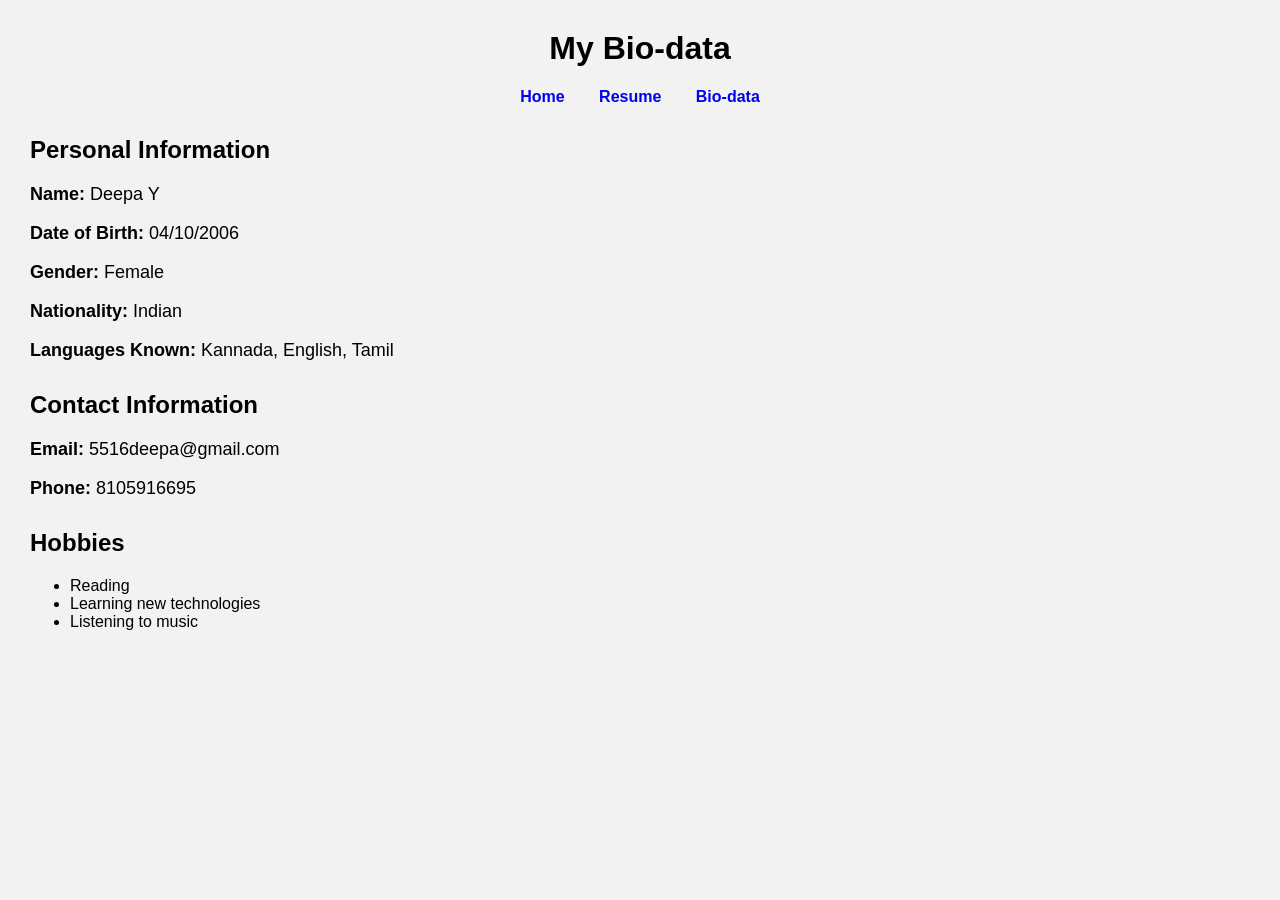
==== biodata.html @ 28a5a6bb "Add files via upload" ====
<!DOCTYPE html>
<html>
<head>
    <title>Bio-data</title>
    <link rel="stylesheet" href="style.css">
</head>

<body>

    <h1>My Bio-data</h1>

    <nav>
        <a href="index.html">Home</a>
        <a href="resume.html">Resume</a>
        <a href="biodata.html">Bio-data</a>
    </nav>

    <h2>Personal Information</h2>

    <p><b>Name:</b> Deepa Y</p>
    <p><b>Date of Birth:</b> 04/10/2006</p>
    <p><b>Gender:</b> Female</p>
    <p><b>Nationality:</b> Indian</p>
    <p><b>Languages Known:</b> Kannada, English, Tamil</p>

    <h2>Contact Information</h2>

    <p><b>Email:</b> 5516deepa@gmail.com</p>
    <p><b>Phone:</b> 8105916695</p>

    <h2>Hobbies</h2>

    <ul>
        <li>Reading</li>
        <li>Learning new technologies</li>
        <li>Listening to music</li>
    </ul>

</body>
</html>
---- style.css ----
body {
    font-family: Arial, sans-serif;
    margin: 30px;
    background-color: #f2f2f2;
}

h1 {
    text-align: center;
}

nav {
    text-align: center;
    margin: 20px;
}

nav a {
    margin: 15px;
    text-decoration: none;
    font-weight: bold;
}

h2 {
    margin-top: 30px;
}

p {
    font-size: 18px;
}

button {
    padding: 8px 15px;
    cursor: pointer;
}
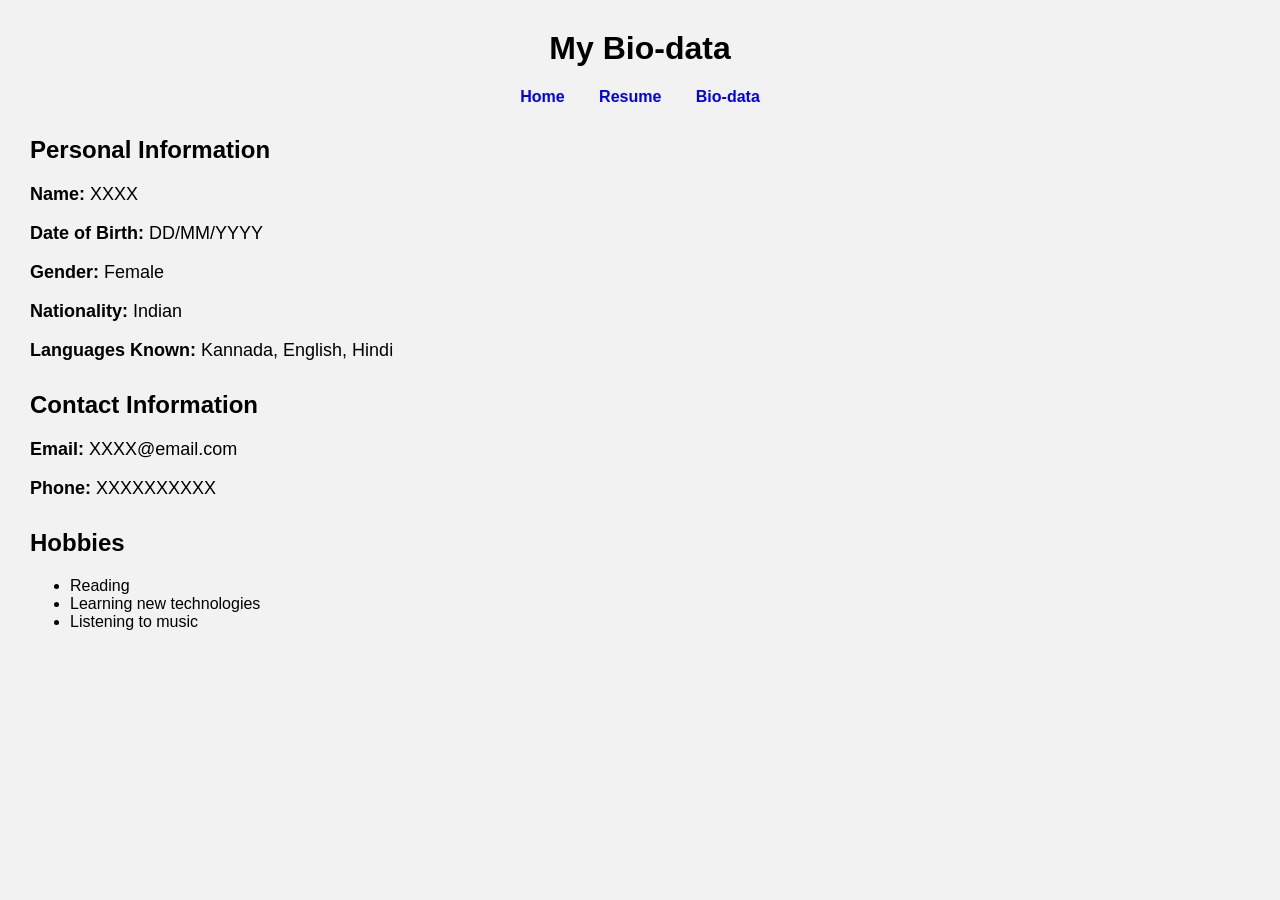
==== commit 9926e89a: "Add files via upload" ====
--- a/biodata.html
+++ b/biodata.html
@@ -17,16 +17,16 @@
 
     <h2>Personal Information</h2>
 
-    <p><b>Name:</b> Deepa Y</p>
-    <p><b>Date of Birth:</b> 04/10/2006</p>
+    <p><b>Name:</b> XXXX</p>
+    <p><b>Date of Birth:</b> DD/MM/YYYY</p>
     <p><b>Gender:</b> Female</p>
     <p><b>Nationality:</b> Indian</p>
-    <p><b>Languages Known:</b> Kannada, English, Tamil</p>
+    <p><b>Languages Known:</b> Kannada, English, Hindi</p>
 
     <h2>Contact Information</h2>
 
-    <p><b>Email:</b> 5516deepa@gmail.com</p>
-    <p><b>Phone:</b> 8105916695</p>
+    <p><b>Email:</b> XXXX@email.com</p>
+    <p><b>Phone:</b> XXXXXXXXXX</p>
 
     <h2>Hobbies</h2>
 
